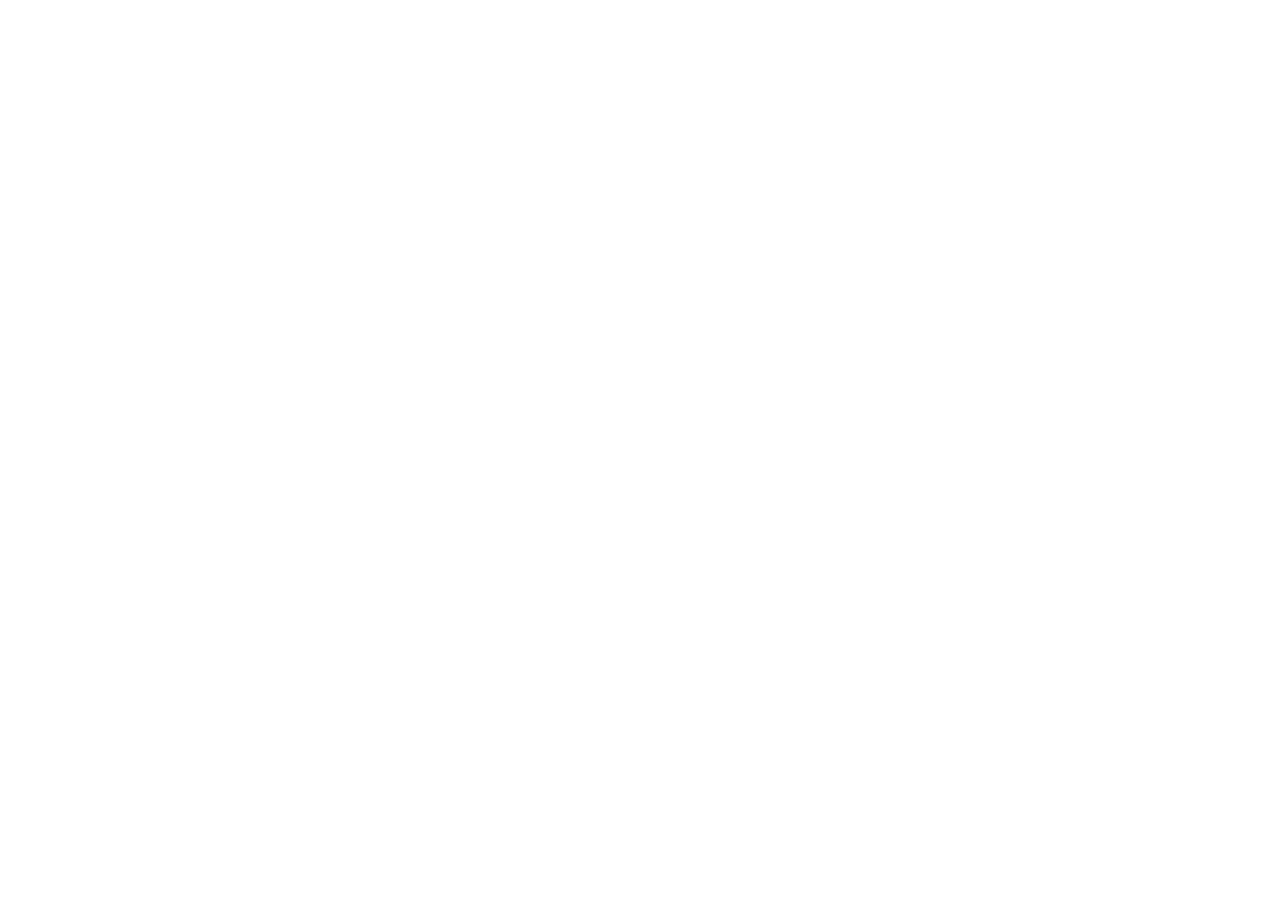
==== form.html @ 6485a40d "update siteplan" ====
<!DOCTYPE html>
<html lang="en">
<head>
    <meta charset="UTF-8">
    <meta name="viewport" content="width=device-width, initial-scale=1.0">
    <meta name="description" content="WDD 131 – Dynamic Web Fundamentals with HTML, CSS, and JavaScript - Ibekwe Chidera - This is a temple homepage.">
    <meta name="author" content="Ibekwe Chidera Kizito">
    <link rel="preconnect" href="https://fonts.googleapis.com">
    <link rel="preconnect" href="https://fonts.gstatic.com" crossorigin>
    <link href="https://fonts.googleapis.com/css2?family=Roboto:wght@400;700&display=swap" rel="stylesheet">
    <script src="scripts/filtered-temples.js" defer></script>
    <title>WDD 131 - Form - Ibekwe Chidera</title>
</head>
<body>
    
</body>
</html>
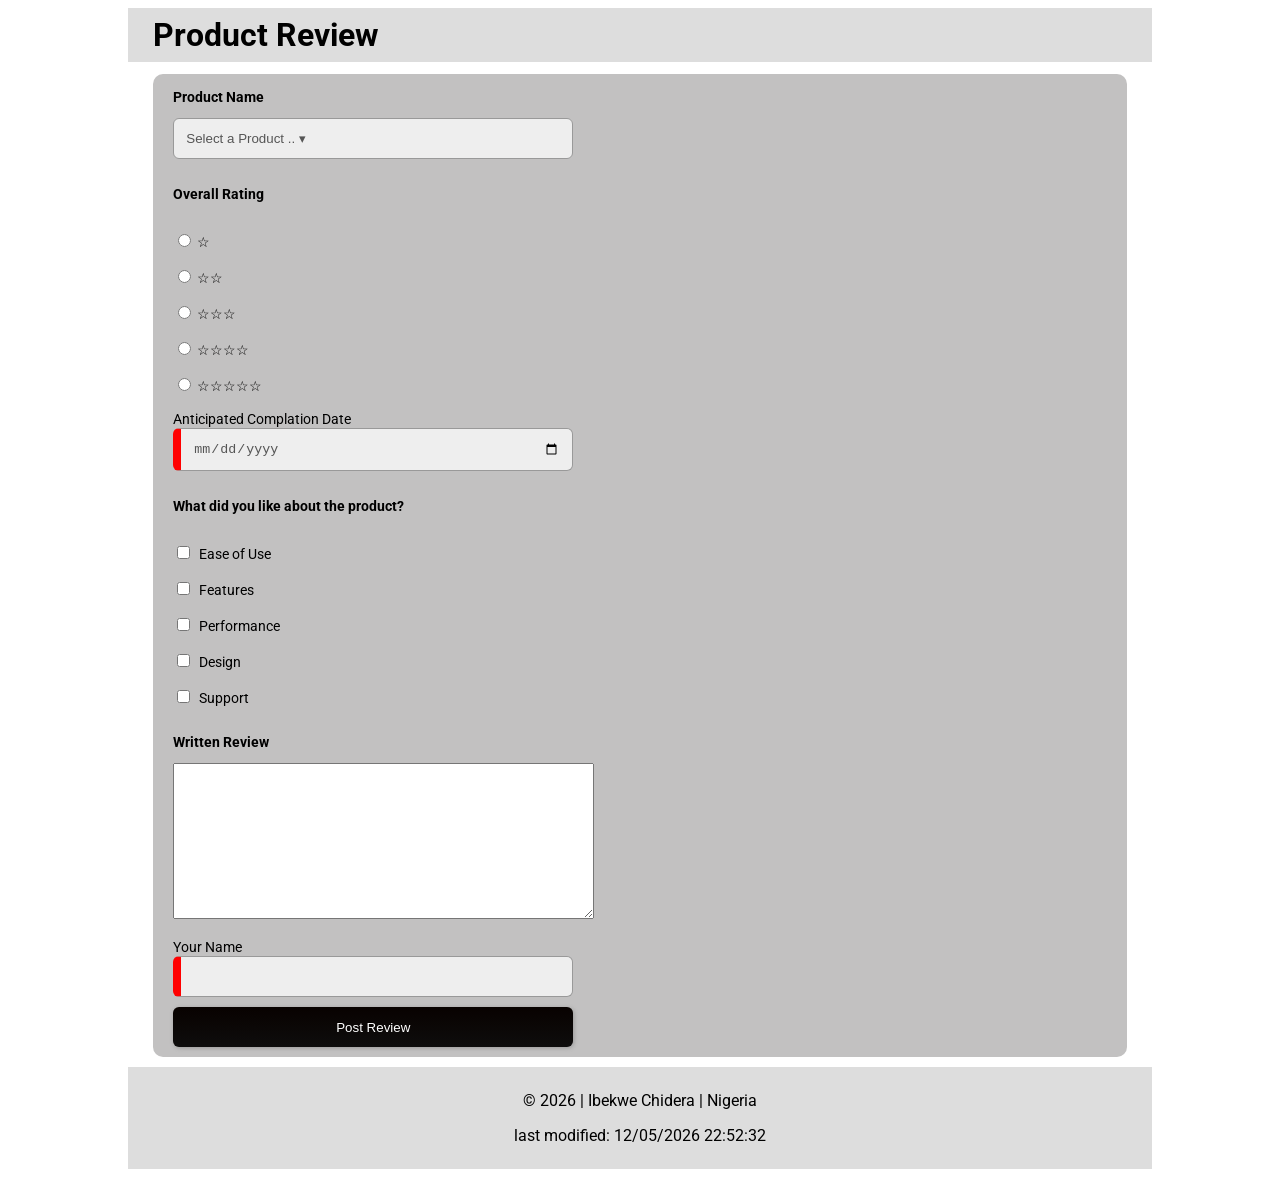
==== commit 13d412c5: "new web page" ====
--- a/form.html
+++ b/form.html
@@ -1,17 +1,84 @@
-<!DOCTYPE html>
+<!doctype html>
 <html lang="en">
+
 <head>
     <meta charset="UTF-8">
     <meta name="viewport" content="width=device-width, initial-scale=1.0">
-    <meta name="description" content="WDD 131 – Dynamic Web Fundamentals with HTML, CSS, and JavaScript - Ibekwe Chidera - This is a temple homepage.">
+    <meta name="description"
+        content="WDD 131 – Dynamic form with HTML, CSS, and JavaScript - Ibekwe Chidera - This is a sample homepage.">
     <meta name="author" content="Ibekwe Chidera Kizito">
-    <link rel="preconnect" href="https://fonts.googleapis.com">
-    <link rel="preconnect" href="https://fonts.gstatic.com" crossorigin>
     <link href="https://fonts.googleapis.com/css2?family=Roboto:wght@400;700&display=swap" rel="stylesheet">
-    <script src="scripts/filtered-temples.js" defer></script>
-    <title>WDD 131 - Form - Ibekwe Chidera</title>
+    <script src="scripts/form.js" defer></script>
+    <title>WDD 131 - Dynamic form - Ibekwe Chidera</title>
+    <link href="styles/form.css" rel="stylesheet">
+
+
+
+
 </head>
+
 <body>
-    
+    <!-- HEADER HERE -->
+    <header>
+        <h1>Product Review</h1>
+    </header>
+
+    <!-- CONTENT HERE -->
+    <main>
+        <form action="review.html" method="get" class="wf1">
+
+
+            <div class="select-area">
+                <h2>Product Name</h2>
+                <select name="product" id="product" required>
+                    <option value="" disabled selected >Select a Product .. &#9662; </option>
+                </select>
+            </div>
+            <!-- overall rating -->
+            <div>
+                <h2>Overall Rating</h2>
+                <label for=""> <input type="radio" name="rating" value="1" required >&star;</label>
+                <label for=""> <input type="radio" name="rating" value="2" required>&star;&star;</label>
+                <label for=""> <input type="radio" name="rating" value="3" required>&star;&star;&star;</label>
+                <label for=""> <input type="radio" name="rating" value="4" required>&star;&star;&star;&star;</label>
+                <label for=""> <input type="radio" name="rating" value="5" required>&star;&star;&star;&star;&star;</label>
+            </div>
+            <!-- Date -->
+            <div class="date">
+                <label for="">Anticipated Complation Date <input type="date" name="completeDate" id="" required> </label>
+            </div>
+
+            <!-- Checkbox area -->
+            <div class="checkbox-area">
+                <h2>What did you like about the product?</h2>
+                <label for=""> <input type="checkbox" name="like" value="1"> Ease of Use</label>
+                <label for=""> <input type="checkbox" name="like" value="2"> Features</label>
+                <label for=""> <input type="checkbox" name="like" value="3"> Performance</label>
+                <label for=""> <input type="checkbox" name="like" value="4"> Design</label>
+                <label for=""> <input type="checkbox" name="like" value="5"> Support</label>
+            </div>
+            <!-- Textarea area -->
+            <div class="textarea-area">
+                <h2>Written Review </h2>
+                <textarea name="comments" id="" cols="50" rows="10" required></textarea>
+            </div>
+  
+            <!-- user name -->
+            <div class="user-name">
+                <label for="">Your Name <input type="text" name="userName" id="" required></label>
+            </div>
+            <!-- submit button -->
+            <input type="submit" value="Post Review" class="submit-btn">
+
+
+        </form>
+    </main>
+
+   <!-- footer -->
+         <footer>
+            <p>&copy; <span id="current-year">2026</span> | Ibekwe Chidera | Nigeria</p>
+            <p>last modified: <span id="last-modified">2026-06-15</span></p>
+        </footer>
 </body>
+
 </html>
--- a/styles/form.css
+++ b/styles/form.css
@@ -0,0 +1,110 @@
+/* Prevent adjustments of font size after orientation changes in IE on Windows Phone and in iOS.  */
+html {-webkit-text-size-adjust: 100%; -ms-text-size-adjust: 100%;}
+
+/*----------- apply a natural box layout model to all elements --------------*/
+* { -moz-box-sizing: border-box; -webkit-box-sizing: border-box; box-sizing: border-box; }
+
+
+/*----------- BODY --------------*/
+body {
+    font-size: 16px;
+    font-family: 'Roboto', sans-serif;
+}
+
+
+/*----------- HEADER --------------*/
+header {
+    padding: .5rem 2%;
+    background-color: #ddd;
+}
+header h1 {margin: 0;}
+header h2 {margin: 0; font-weight: normal;}
+
+/*----------- MAIN --------------*/
+main {
+    padding: 0 2%;
+    min-height: 20rem;
+}
+
+
+/*----------- FOOTER --------------*/
+footer {
+    background-color: #ddd;
+    padding: .5rem 2%;
+    text-align: center;
+}
+
+/* WF1 */
+
+.wf1 label{
+    display: block;
+    padding-top: 1rem ;
+    color: #000;
+   font-size: .9rem;
+}
+
+.wf1 h2{
+    padding-top: 15px ;
+    color: #000;
+    font-size: .9rem;
+}
+
+.wf1 input[type="text"],
+.wf1 input[type="date"],
+.wf1 select{
+    display: block;
+    border: solid 1px #999;
+    border-radius: 6px;
+    padding: .75rem;
+    color:#555 ;
+    width: 100%;
+    max-width: 400px;
+    background-color: #eee;
+    appearance: none;
+}
+
+.wf1 input[type="radio"],
+.wf1 input[type="checkbox"]{
+    margin-right: 6px;
+}
+
+.wf1 input[type="submit"]{
+    border: none;
+    background-image: linear-gradient(#080200, #0e0d0d);
+    color: #fff;
+    border-radius: 6px;
+    padding: .8rem;
+    width: 96%;
+    max-width: 400px;
+    margin: 10px 0;
+    box-shadow: 1px 1px 4px #999;
+}
+
+.wf1 input:required{
+     border-left: solid 8px red;
+}
+.wf1 input:required:valid{
+     border-left: solid 8px green;
+}
+
+form{
+    background-color: #c2c1c1;
+    border-radius: 10px;
+    padding: 0 20px;
+    margin-bottom: 10px;
+}
+@media only screen and (min-width: 35rem) {
+
+    header, nav, main, footer {
+        max-width: 64rem;
+        margin:auto;
+    }
+     nav ul {
+        display: flex;
+        margin-left: 2%;
+    }
+    nav ul li {border: none;}
+    nav ul li a{padding: .5rem 2rem;}
+    nav ul li a:hover {background-color: firebrick;}
+
+}
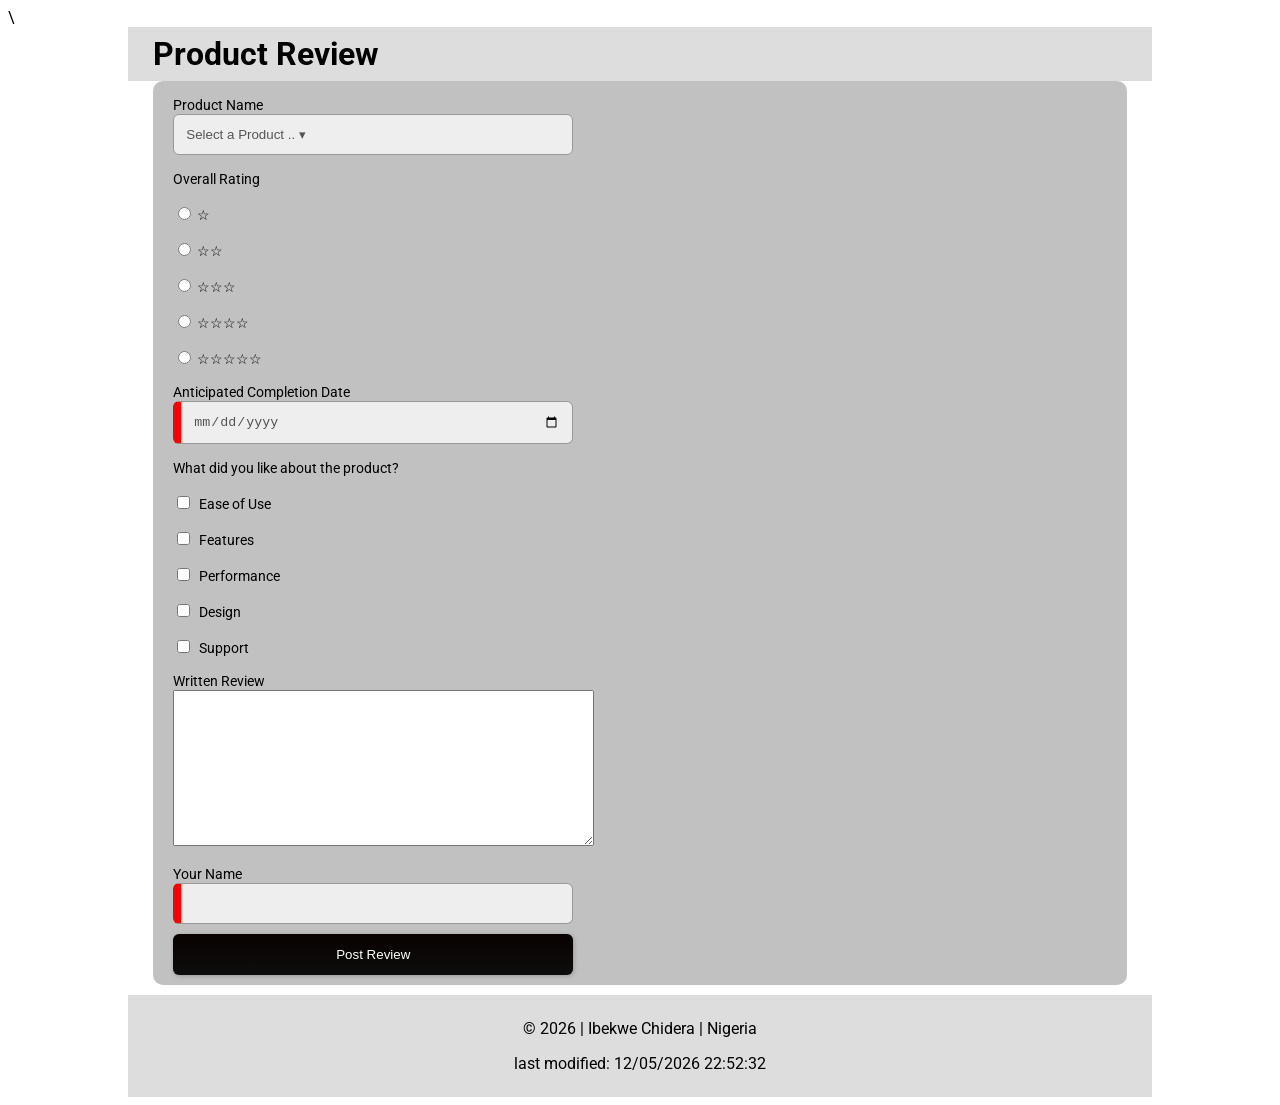
==== commit 35989a24: "updated validaators" ====
--- a/form.html
+++ b/form.html
@@ -6,7 +6,9 @@
     <meta name="viewport" content="width=device-width, initial-scale=1.0">
     <meta name="description"
         content="WDD 131 – Dynamic form with HTML, CSS, and JavaScript - Ibekwe Chidera - This is a sample homepage.">
-    <meta name="author" content="Ibekwe Chidera Kizito">
+    <meta name="author" content="Ibekwe Chidera Kizito">\
+    <link rel="preconnect" href="https://fonts.googleapis.com">
+    <link rel="preconnect" href="https://fonts.gstatic.com" crossorigin>
     <link href="https://fonts.googleapis.com/css2?family=Roboto:wght@400;700&display=swap" rel="stylesheet">
     <script src="scripts/form.js" defer></script>
     <title>WDD 131 - Dynamic form - Ibekwe Chidera</title>
@@ -29,43 +31,48 @@
 
 
             <div class="select-area">
-                <h2>Product Name</h2>
+                <label for="product">Product Name</label>
                 <select name="product" id="product" required>
-                    <option value="" disabled selected >Select a Product .. &#9662; </option>
+                    <option value="" disabled selected>Select a Product .. &#9662; </option>
                 </select>
             </div>
             <!-- overall rating -->
             <div>
-                <h2>Overall Rating</h2>
-                <label for=""> <input type="radio" name="rating" value="1" required >&star;</label>
-                <label for=""> <input type="radio" name="rating" value="2" required>&star;&star;</label>
-                <label for=""> <input type="radio" name="rating" value="3" required>&star;&star;&star;</label>
-                <label for=""> <input type="radio" name="rating" value="4" required>&star;&star;&star;&star;</label>
-                <label for=""> <input type="radio" name="rating" value="5" required>&star;&star;&star;&star;&star;</label>
+                <label for="star1">Overall Rating</label>
+                <label for="star1"> <input type="radio" name="rating" value="1" id="star1" required>&star;</label>
+                <label for="star2"> <input type="radio" name="rating" value="2" id="star2" required>&star;&star;</label>
+                <label for="star3"> <input type="radio" name="rating" value="3" id="star3"
+                        required>&star;&star;&star;</label>
+                <label for="star4"> <input type="radio" name="rating" value="4" id="star4"
+                        required>&star;&star;&star;&star;</label>
+                <label for="star5"> <input type="radio" name="rating" value="5" id="star5"
+                        required>&star;&star;&star;&star;&star;</label>
             </div>
             <!-- Date -->
             <div class="date">
-                <label for="">Anticipated Complation Date <input type="date" name="completeDate" id="" required> </label>
+                <label for="completeDate">Anticipated Completion Date</label>
+                <input type="date" name="completeDate" id="completeDate" required>
             </div>
 
             <!-- Checkbox area -->
             <div class="checkbox-area">
-                <h2>What did you like about the product?</h2>
-                <label for=""> <input type="checkbox" name="like" value="1"> Ease of Use</label>
-                <label for=""> <input type="checkbox" name="like" value="2"> Features</label>
-                <label for=""> <input type="checkbox" name="like" value="3"> Performance</label>
-                <label for=""> <input type="checkbox" name="like" value="4"> Design</label>
-                <label for=""> <input type="checkbox" name="like" value="5"> Support</label>
+                <label for="like1">What did you like about the product?</label>
+                <label for="like1"> <input type="checkbox" name="like" value="1" id="like1"> Ease of Use</label>
+                <label for="like2"> <input type="checkbox" name="like" value="2" id="like2"> Features</label>
+                <label for="like3"> <input type="checkbox" name="like" value="3" id="like3"> Performance</label>
+                <label for="like4"> <input type="checkbox" name="like" value="4" id="like4"> Design</label>
+                <label for="like5"> <input type="checkbox" name="like" value="5" id="like5"> Support</label>
             </div>
             <!-- Textarea area -->
             <div class="textarea-area">
-                <h2>Written Review </h2>
-                <textarea name="comments" id="" cols="50" rows="10" required></textarea>
+                <label for="comments">Written Review</label>
+                <textarea name="comments" id="comments" cols="50" rows="10" required></textarea>
             </div>
-  
+
             <!-- user name -->
             <div class="user-name">
-                <label for="">Your Name <input type="text" name="userName" id="" required></label>
+                <label for="userName">Your Name</label>
+                <input type="text" name="userName" id="userName" required>
             </div>
             <!-- submit button -->
             <input type="submit" value="Post Review" class="submit-btn">
@@ -74,11 +81,11 @@
         </form>
     </main>
 
-   <!-- footer -->
-         <footer>
-            <p>&copy; <span id="current-year">2026</span> | Ibekwe Chidera | Nigeria</p>
-            <p>last modified: <span id="last-modified">2026-06-15</span></p>
-        </footer>
+    <!-- footer -->
+    <footer>
+        <p>&copy; <span id="current-year">2026</span> | Ibekwe Chidera | Nigeria</p>
+        <p>last modified: <span id="last-modified">2026-06-15</span></p>
+    </footer>
 </body>
 
 </html>
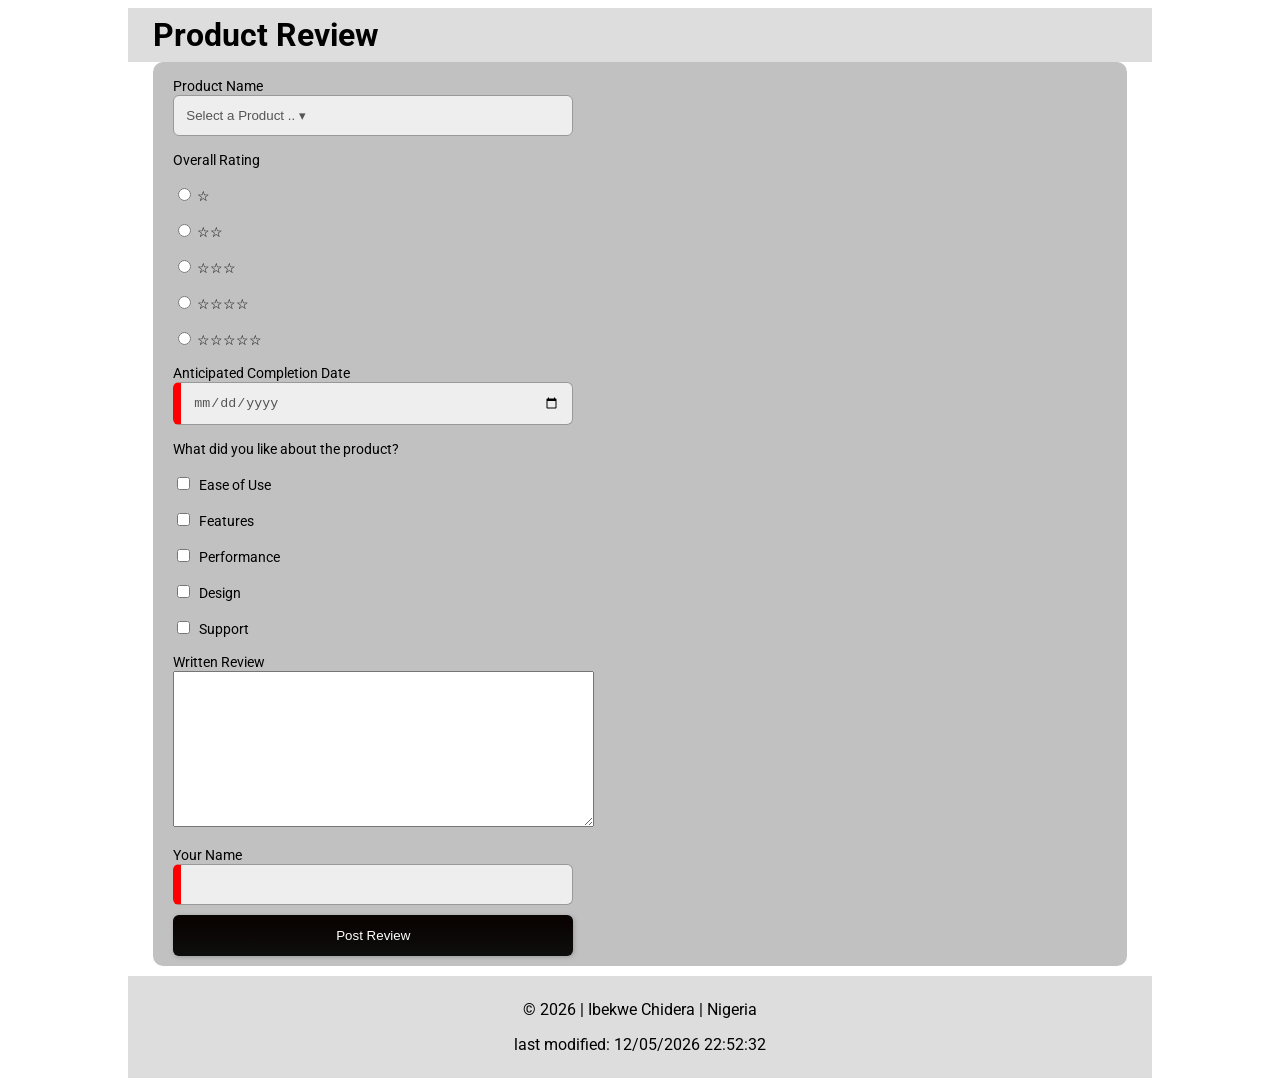
==== commit fd137619: "updated webpage" ====
--- a/form.html
+++ b/form.html
@@ -6,17 +6,14 @@
     <meta name="viewport" content="width=device-width, initial-scale=1.0">
     <meta name="description"
         content="WDD 131 – Dynamic form with HTML, CSS, and JavaScript - Ibekwe Chidera - This is a sample homepage.">
-    <meta name="author" content="Ibekwe Chidera Kizito">\
+    <meta name="author" content="Ibekwe Chidera Kizito">
+    <link href="styles/form.css" rel="stylesheet">
     <link rel="preconnect" href="https://fonts.googleapis.com">
     <link rel="preconnect" href="https://fonts.gstatic.com" crossorigin>
     <link href="https://fonts.googleapis.com/css2?family=Roboto:wght@400;700&display=swap" rel="stylesheet">
     <script src="scripts/form.js" defer></script>
     <title>WDD 131 - Dynamic form - Ibekwe Chidera</title>
-    <link href="styles/form.css" rel="stylesheet">
-
-
-
-
+    
 </head>
 
 <body>
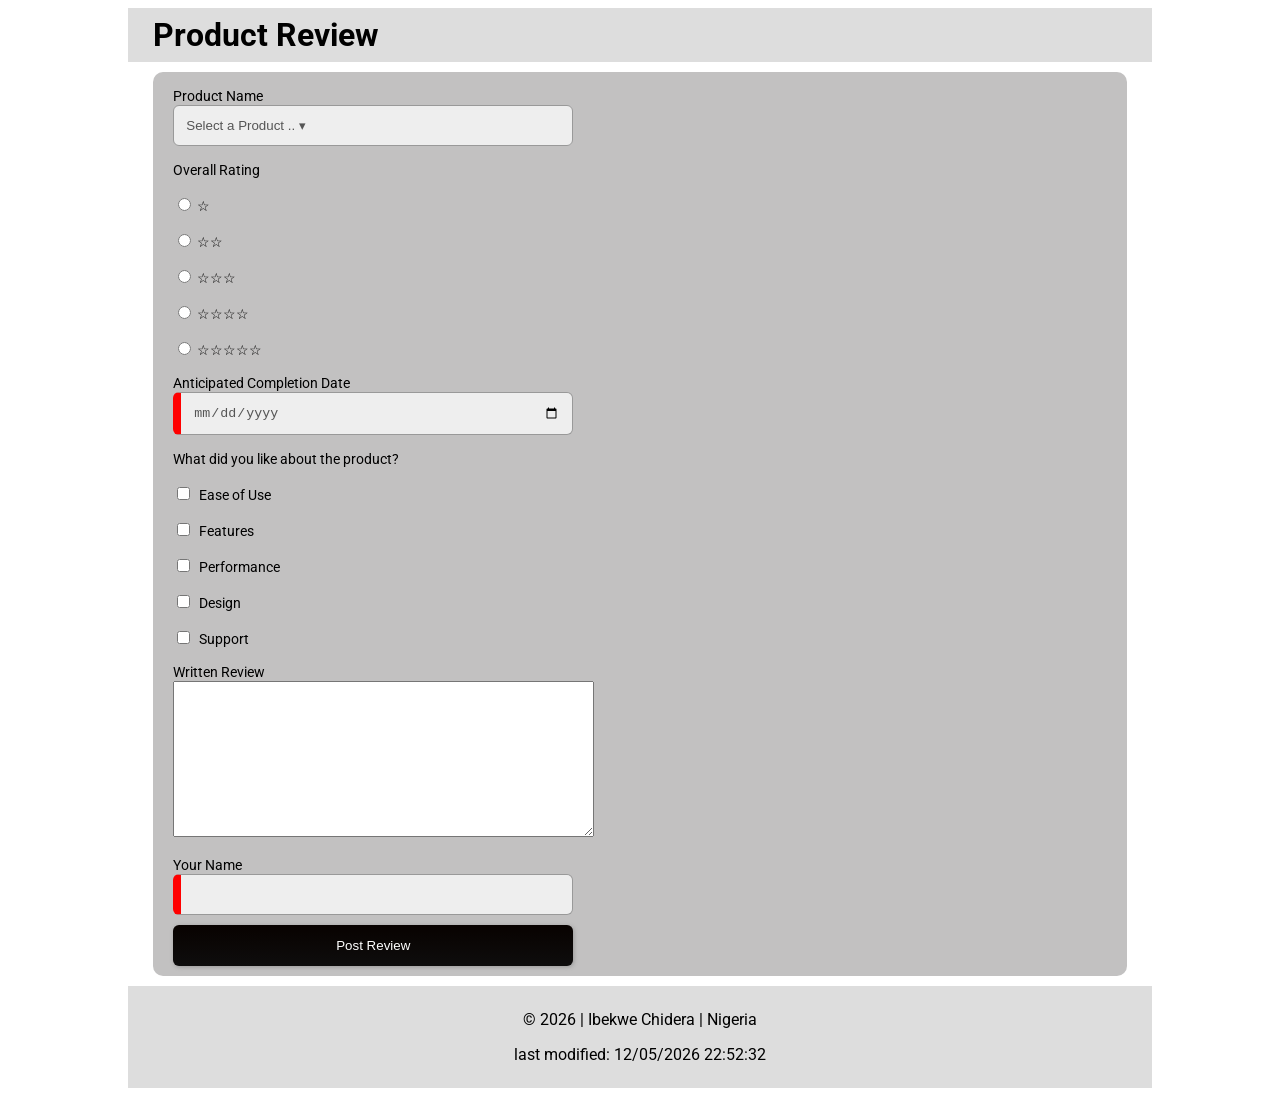
==== commit 28e3bbc9: "updated css" ====
--- a/form.html
+++ b/form.html
@@ -35,7 +35,7 @@
             </div>
             <!-- overall rating -->
             <div>
-                <label for="star1">Overall Rating</label>
+                <label for="star">Overall Rating</label>
                 <label for="star1"> <input type="radio" name="rating" value="1" id="star1" required>&star;</label>
                 <label for="star2"> <input type="radio" name="rating" value="2" id="star2" required>&star;&star;</label>
                 <label for="star3"> <input type="radio" name="rating" value="3" id="star3"
--- a/styles/form.css
+++ b/styles/form.css
@@ -91,7 +91,7 @@
     background-color: #c2c1c1;
     border-radius: 10px;
     padding: 0 20px;
-    margin-bottom: 10px;
+    margin: 10px 0;
 }
 @media only screen and (min-width: 35rem) {
 
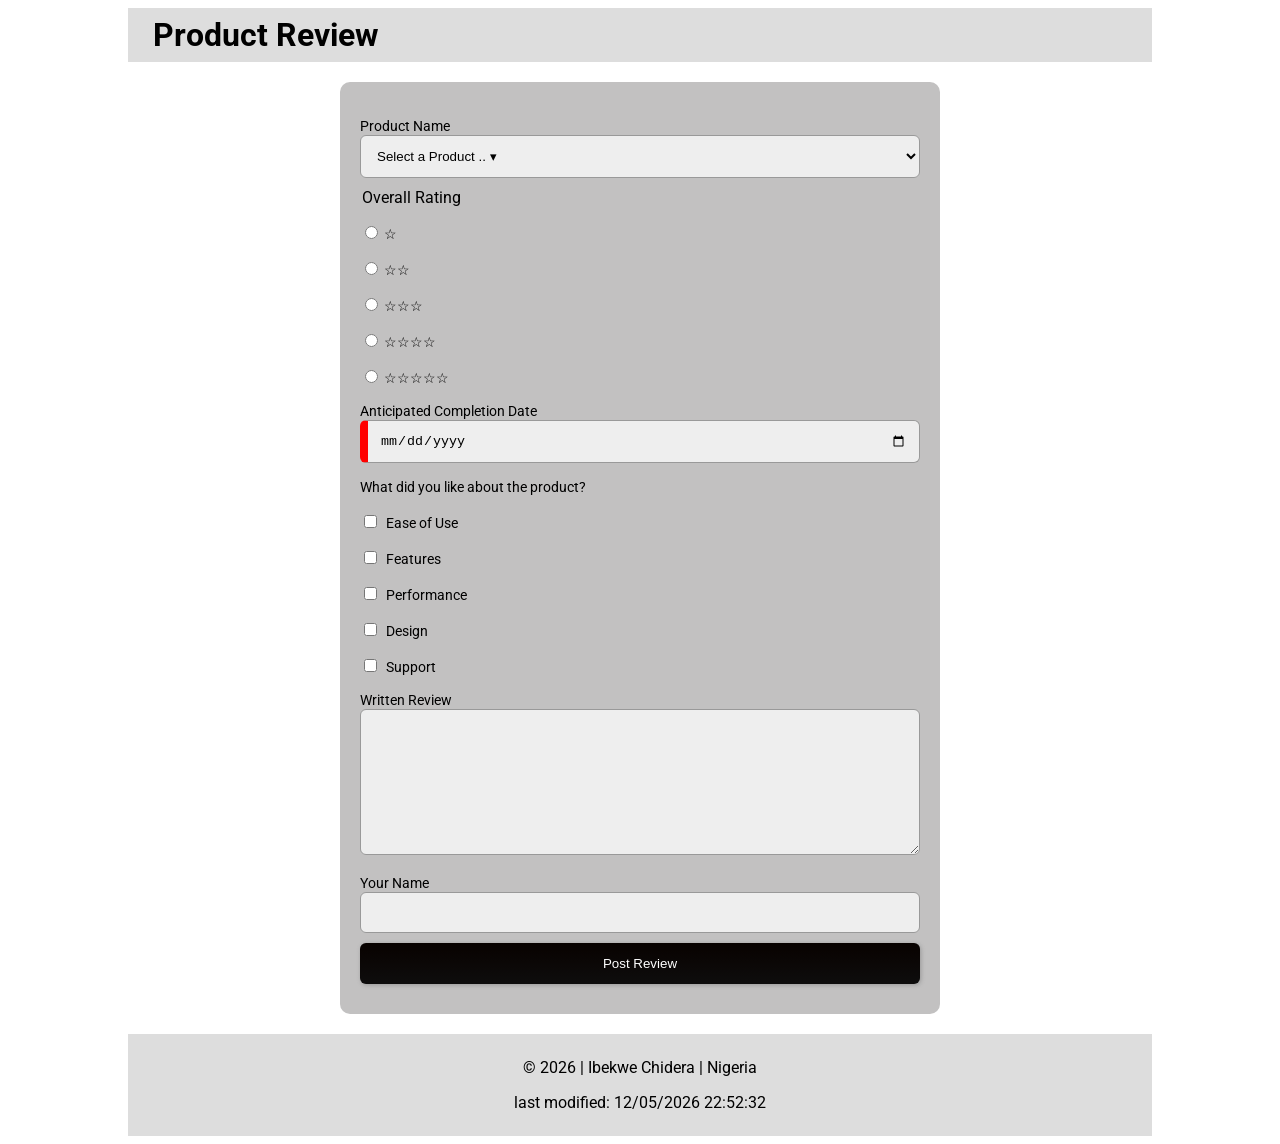
==== commit 7e5bea78: "updated web page" ====
--- a/form.html
+++ b/form.html
@@ -35,15 +35,17 @@
             </div>
             <!-- overall rating -->
             <div>
-                <label for="star">Overall Rating</label>
-                <label for="star1"> <input type="radio" name="rating" value="1" id="star1" required>&star;</label>
-                <label for="star2"> <input type="radio" name="rating" value="2" id="star2" required>&star;&star;</label>
-                <label for="star3"> <input type="radio" name="rating" value="3" id="star3"
-                        required>&star;&star;&star;</label>
-                <label for="star4"> <input type="radio" name="rating" value="4" id="star4"
-                        required>&star;&star;&star;&star;</label>
-                <label for="star5"> <input type="radio" name="rating" value="5" id="star5"
-                        required>&star;&star;&star;&star;&star;</label>
+                <fieldset>
+                    <legend>Overall Rating</legend>
+                    <label for="star1"> <input type="radio" name="rating" value="1" id="star1" required>&star;</label>
+                    <label for="star2"> <input type="radio" name="rating" value="2" id="star2" required>&star;&star;</label>
+                    <label for="star3"> <input type="radio" name="rating" value="3" id="star3"
+                            required>&star;&star;&star;</label>
+                    <label for="star4"> <input type="radio" name="rating" value="4" id="star4"
+                            required>&star;&star;&star;&star;</label>
+                    <label for="star5"> <input type="radio" name="rating" value="5" id="star5"
+                            required>&star;&star;&star;&star;&star;</label>
+                </fieldset>
             </div>
             <!-- Date -->
             <div class="date">
@@ -63,13 +65,13 @@
             <!-- Textarea area -->
             <div class="textarea-area">
                 <label for="comments">Written Review</label>
-                <textarea name="comments" id="comments" cols="50" rows="10" required></textarea>
+                <textarea name="comments" id="comments"  rows="8" ></textarea>
             </div>
 
             <!-- user name -->
             <div class="user-name">
                 <label for="userName">Your Name</label>
-                <input type="text" name="userName" id="userName" required>
+                <input type="text" name="userName" id="userName" >
             </div>
             <!-- submit button -->
             <input type="submit" value="Post Review" class="submit-btn">
--- a/styles/form.css
+++ b/styles/form.css
@@ -51,16 +51,13 @@
 
 .wf1 input[type="text"],
 .wf1 input[type="date"],
-.wf1 select{
-    display: block;
+.wf1 select,
+.wf1 textarea{
+    width: 100%;
     border: solid 1px #999;
     border-radius: 6px;
     padding: .75rem;
-    color:#555 ;
-    width: 100%;
-    max-width: 400px;
-    background-color: #eee;
-    appearance: none;
+    background: #eee;
 }
 
 .wf1 input[type="radio"],
@@ -74,8 +71,7 @@
     color: #fff;
     border-radius: 6px;
     padding: .8rem;
-    width: 96%;
-    max-width: 400px;
+    width: 100%;
     margin: 10px 0;
     box-shadow: 1px 1px 4px #999;
 }
@@ -90,9 +86,16 @@
 form{
     background-color: #c2c1c1;
     border-radius: 10px;
-    padding: 0 20px;
-    margin: 10px 0;
+    padding: 20px;
+    margin: 20px auto;
+    max-width: 600px;
 }
+fieldset{
+    border: none;
+    padding: 0;
+    margin: 10px 0 0 0;
+}
+
 @media only screen and (min-width: 35rem) {
 
     header, nav, main, footer {
